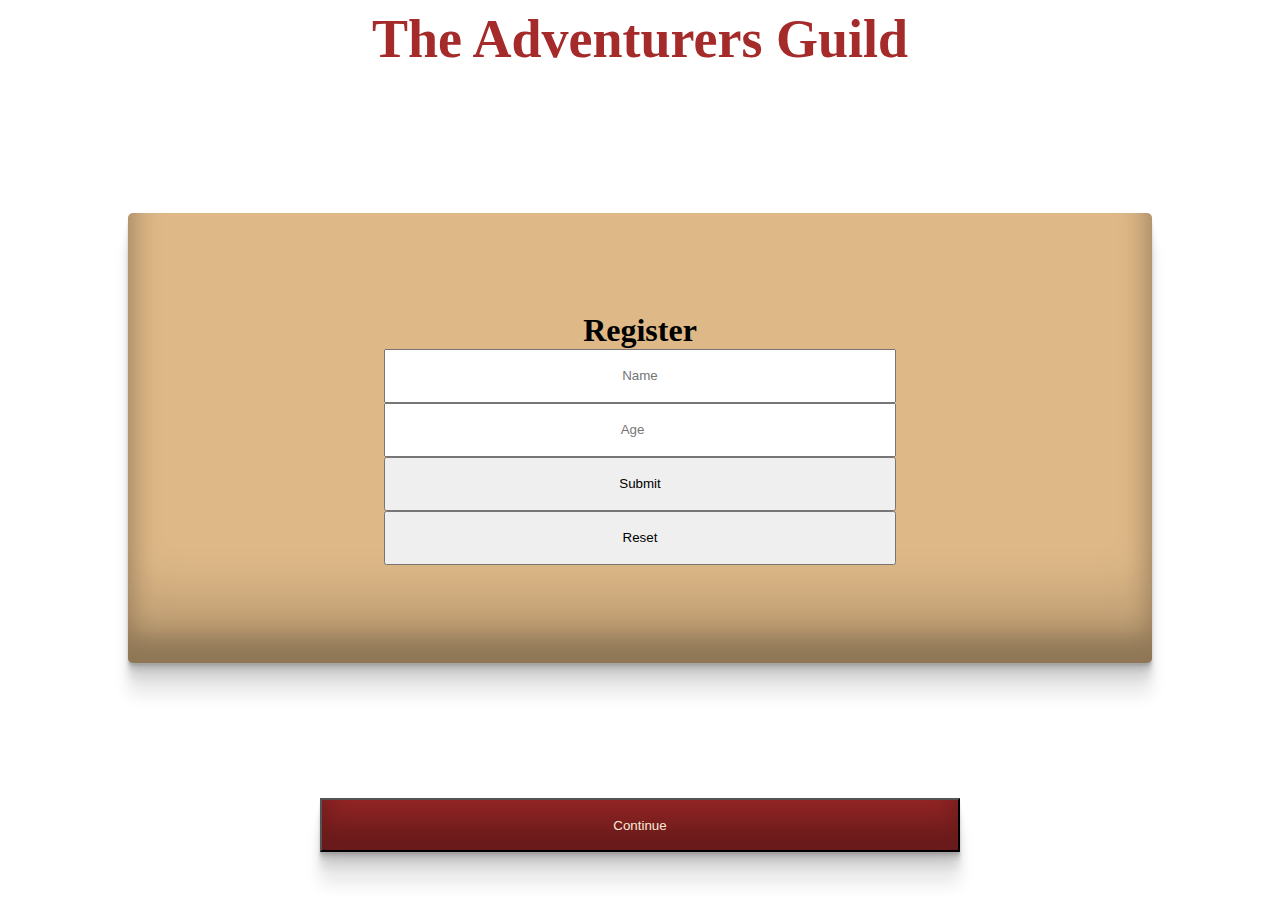
==== index.html @ 2ecea43b "Add files via upload" ====
<!DOCTYPE html>
<html lang="en">
  <head>
    <meta charset="UTF-8" />
    <meta name="viewport" content="width=device-width, initial-scale=1.0" />
    <title>Find Your Calling</title>
  </head>
  <link rel="stylesheet" href="styles.css" />
  <body>
    <header>The Adventurers Guild</header>
    <main>
      <section
        class="Register"
        style="
          box-shadow: rgba(0, 0, 0, 0.17) 0px -23px 25px 0px inset,
            rgba(0, 0, 0, 0.15) 0px -36px 30px 0px inset,
            rgba(0, 0, 0, 0.1) 0px -79px 40px 0px inset,
            rgba(0, 0, 0, 0.06) 0px 2px 1px, rgba(0, 0, 0, 0.09) 0px 4px 2px,
            rgba(0, 0, 0, 0.09) 0px 8px 4px, rgba(0, 0, 0, 0.09) 0px 16px 8px,
            rgba(0, 0, 0, 0.09) 0px 32px 16px;
        "
      >
        <h1>Register</h1>
        <input type="text" placeholder="Name" id="name" value="" required />
        <input
          type="number"
          placeholder="Age"
          min="0"
          max="30"
          id="age"
          value=""
          required
        />
        <button class="submit" type="submit" onclick="submit()">Submit</button>
        <button type="reset" class="reset" onclick="reset()">Reset</button>
        <div id="pick"></div>
      </section>
    </main>
    <section id="continuing">
      <button
        onclick="continueGame()"
        style="
          box-shadow: rgba(0, 0, 0, 0.17) 0px -23px 25px 0px inset,
            rgba(0, 0, 0, 0.15) 0px -36px 30px 0px inset,
            rgba(0, 0, 0, 0.1) 0px -79px 40px 0px inset,
            rgba(0, 0, 0, 0.06) 0px 2px 1px, rgba(0, 0, 0, 0.09) 0px 4px 2px,
            rgba(0, 0, 0, 0.09) 0px 8px 4px, rgba(0, 0, 0, 0.09) 0px 16px 8px,
            rgba(0, 0, 0, 0.09) 0px 32px 16px;
        "
        id="submitButton"
      >
        Continue
      </button>
    </section>
    <script src="main.js"></script>
  </body>
</html>
---- styles.css ----
* {
  margin: 0;
  padding: 0;
  box-sizing: border-box;
}

header {
  font-size: 6vmin;
  font-family: "Times New Roman", Times, serif;
  font-weight: 900;
  color: brown;
  text-align: center;
  padding: 0.5rem;
}

main {
  min-height: 80vh;
  display: flex;
  justify-content: center;
  align-items: center;
}

.Register {
  display: flex;
  flex-direction: column;
  justify-content: center;
  align-items: center;
  width: 80%;

  min-height: 50vh;
  background-color: burlywood;
  border-radius: 5px;
}

input,
button {
  text-align: center;
  width: 50%;
  height: 6vmin;
}
.nameh1 {
  color: crimson;
  text-decoration: underline;
}

.submit:hover,
.submit:focus {
  background-color: green;
}
.reset:hover,
.reset:focus {
  background-color: red;
}
#continuing {
  width: 100%;
  display: flex;
  justify-content: center;
  align-items: center;
}

#continuing button {
  background-color: brown;
  color: antiquewhite;
}
#continuing button:hover,
#continuing button:focus {
  background-color: greenyellow;
  color: black;
}
.advclass {
  color: red;
}
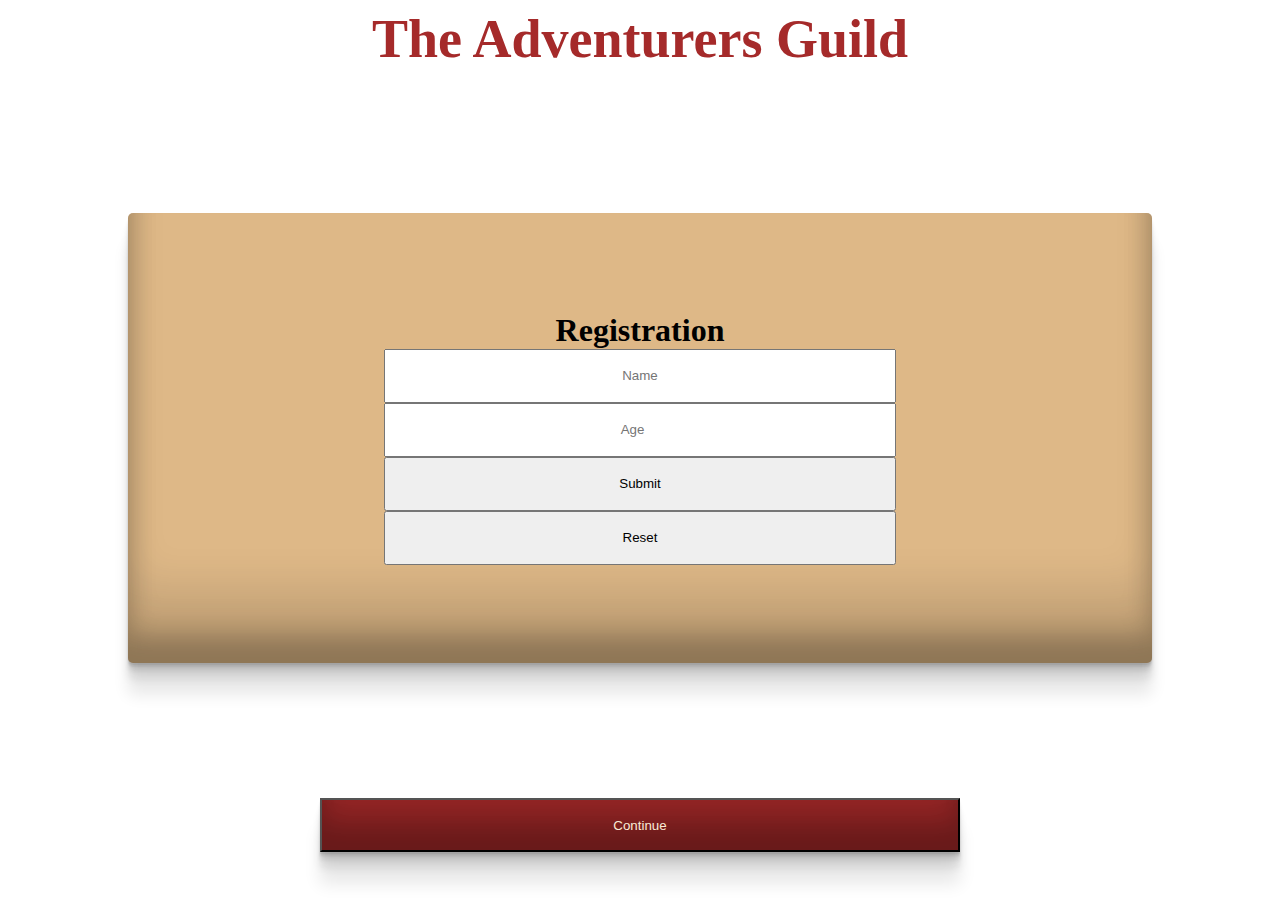
==== commit 6ac287a1: "commit" ====
--- a/index.html
+++ b/index.html
@@ -1,57 +1,57 @@
-<!DOCTYPE html>
-<html lang="en">
-  <head>
-    <meta charset="UTF-8" />
-    <meta name="viewport" content="width=device-width, initial-scale=1.0" />
-    <title>Find Your Calling</title>
-  </head>
-  <link rel="stylesheet" href="styles.css" />
-  <body>
-    <header>The Adventurers Guild</header>
-    <main>
-      <section
-        class="Register"
-        style="
-          box-shadow: rgba(0, 0, 0, 0.17) 0px -23px 25px 0px inset,
-            rgba(0, 0, 0, 0.15) 0px -36px 30px 0px inset,
-            rgba(0, 0, 0, 0.1) 0px -79px 40px 0px inset,
-            rgba(0, 0, 0, 0.06) 0px 2px 1px, rgba(0, 0, 0, 0.09) 0px 4px 2px,
-            rgba(0, 0, 0, 0.09) 0px 8px 4px, rgba(0, 0, 0, 0.09) 0px 16px 8px,
-            rgba(0, 0, 0, 0.09) 0px 32px 16px;
-        "
-      >
-        <h1>Register</h1>
-        <input type="text" placeholder="Name" id="name" value="" required />
-        <input
-          type="number"
-          placeholder="Age"
-          min="0"
-          max="30"
-          id="age"
-          value=""
-          required
-        />
-        <button class="submit" type="submit" onclick="submit()">Submit</button>
-        <button type="reset" class="reset" onclick="reset()">Reset</button>
-        <div id="pick"></div>
-      </section>
-    </main>
-    <section id="continuing">
-      <button
-        onclick="continueGame()"
-        style="
-          box-shadow: rgba(0, 0, 0, 0.17) 0px -23px 25px 0px inset,
-            rgba(0, 0, 0, 0.15) 0px -36px 30px 0px inset,
-            rgba(0, 0, 0, 0.1) 0px -79px 40px 0px inset,
-            rgba(0, 0, 0, 0.06) 0px 2px 1px, rgba(0, 0, 0, 0.09) 0px 4px 2px,
-            rgba(0, 0, 0, 0.09) 0px 8px 4px, rgba(0, 0, 0, 0.09) 0px 16px 8px,
-            rgba(0, 0, 0, 0.09) 0px 32px 16px;
-        "
-        id="submitButton"
-      >
-        Continue
-      </button>
-    </section>
-    <script src="main.js"></script>
-  </body>
-</html>
+<!DOCTYPE html>
+<html lang="en">
+  <head>
+    <meta charset="UTF-8" />
+    <meta name="viewport" content="width=device-width, initial-scale=1.0" />
+    <title>Find Your Calling</title>
+  </head>
+  <link rel="stylesheet" href="styles.css" />
+  <body>
+    <header>The Adventurers Guild</header>
+    <main>
+      <section
+        class="Register"
+        style="
+          box-shadow: rgba(0, 0, 0, 0.17) 0px -23px 25px 0px inset,
+            rgba(0, 0, 0, 0.15) 0px -36px 30px 0px inset,
+            rgba(0, 0, 0, 0.1) 0px -79px 40px 0px inset,
+            rgba(0, 0, 0, 0.06) 0px 2px 1px, rgba(0, 0, 0, 0.09) 0px 4px 2px,
+            rgba(0, 0, 0, 0.09) 0px 8px 4px, rgba(0, 0, 0, 0.09) 0px 16px 8px,
+            rgba(0, 0, 0, 0.09) 0px 32px 16px;
+        "
+      >
+        <h1>Registration</h1>
+        <input type="text" placeholder="Name" id="name" value="" required />
+        <input
+          type="number"
+          placeholder="Age"
+          min="0"
+          max="30"
+          id="age"
+          value=""
+          required
+        />
+        <button class="submit" type="submit" onclick="submit()">Submit</button>
+        <button type="reset" class="reset" onclick="reset()">Reset</button>
+        <div id="pick"></div>
+      </section>
+    </main>
+    <section id="continuing">
+      <button
+        onclick="continueGame()"
+        style="
+          box-shadow: rgba(0, 0, 0, 0.17) 0px -23px 25px 0px inset,
+            rgba(0, 0, 0, 0.15) 0px -36px 30px 0px inset,
+            rgba(0, 0, 0, 0.1) 0px -79px 40px 0px inset,
+            rgba(0, 0, 0, 0.06) 0px 2px 1px, rgba(0, 0, 0, 0.09) 0px 4px 2px,
+            rgba(0, 0, 0, 0.09) 0px 8px 4px, rgba(0, 0, 0, 0.09) 0px 16px 8px,
+            rgba(0, 0, 0, 0.09) 0px 32px 16px;
+        "
+        id="submitButton"
+      >
+        Continue
+      </button>
+    </section>
+    <script src="main.js"></script>
+  </body>
+</html>
--- a/styles.css
+++ b/styles.css
@@ -1,72 +1,72 @@
-* {
-  margin: 0;
-  padding: 0;
-  box-sizing: border-box;
-}
-
-header {
-  font-size: 6vmin;
-  font-family: "Times New Roman", Times, serif;
-  font-weight: 900;
-  color: brown;
-  text-align: center;
-  padding: 0.5rem;
-}
-
-main {
-  min-height: 80vh;
-  display: flex;
-  justify-content: center;
-  align-items: center;
-}
-
-.Register {
-  display: flex;
-  flex-direction: column;
-  justify-content: center;
-  align-items: center;
-  width: 80%;
-
-  min-height: 50vh;
-  background-color: burlywood;
-  border-radius: 5px;
-}
-
-input,
-button {
-  text-align: center;
-  width: 50%;
-  height: 6vmin;
-}
-.nameh1 {
-  color: crimson;
-  text-decoration: underline;
-}
-
-.submit:hover,
-.submit:focus {
-  background-color: green;
-}
-.reset:hover,
-.reset:focus {
-  background-color: red;
-}
-#continuing {
-  width: 100%;
-  display: flex;
-  justify-content: center;
-  align-items: center;
-}
-
-#continuing button {
-  background-color: brown;
-  color: antiquewhite;
-}
-#continuing button:hover,
-#continuing button:focus {
-  background-color: greenyellow;
-  color: black;
-}
-.advclass {
-  color: red;
-}
+* {
+  margin: 0;
+  padding: 0;
+  box-sizing: border-box;
+}
+
+header {
+  font-size: 6vmin;
+  font-family: "Times New Roman", Times, serif;
+  font-weight: 900;
+  color: brown;
+  text-align: center;
+  padding: 0.5rem;
+}
+
+main {
+  min-height: 80vh;
+  display: flex;
+  justify-content: center;
+  align-items: center;
+}
+
+.Register {
+  display: flex;
+  flex-direction: column;
+  justify-content: center;
+  align-items: center;
+  width: 80%;
+
+  min-height: 50vh;
+  background-color: burlywood;
+  border-radius: 5px;
+}
+
+input,
+button {
+  text-align: center;
+  width: 50%;
+  height: 6vmin;
+}
+.nameh1 {
+  color: crimson;
+  text-decoration: underline;
+}
+
+.submit:hover,
+.submit:focus {
+  background-color: green;
+}
+.reset:hover,
+.reset:focus {
+  background-color: red;
+}
+#continuing {
+  width: 100%;
+  display: flex;
+  justify-content: center;
+  align-items: center;
+}
+
+#continuing button {
+  background-color: brown;
+  color: antiquewhite;
+}
+#continuing button:hover,
+#continuing button:focus {
+  background-color: greenyellow;
+  color: black;
+}
+.advclass {
+  color: red;
+}
